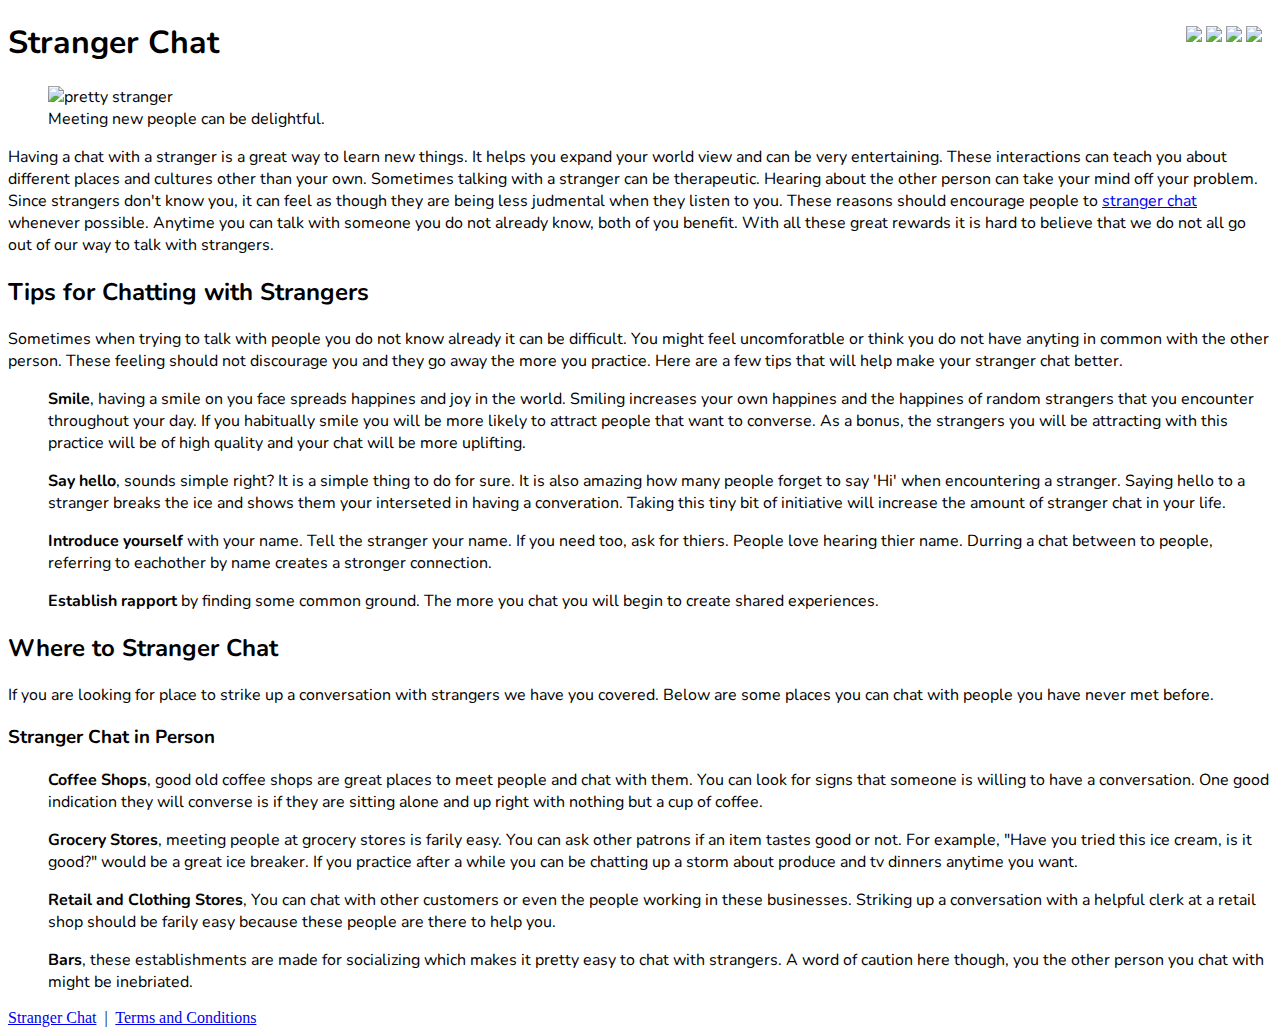
==== index.html @ 246d4474 "fix terms link" ====
<!DOCTYPE html>
<html lang="en">
  <head>
    <meta name="description"
      content="Stranger Chat is a dedicated to the places, the people
       and the fun of chat with strangers." />
    <meta name="author" content="" />
    <meta charset="utf-8">
    <meta http-equiv="Content-Language" content="en_US" />
    <meta name="viewport" content="width=device-width, initial-scale=1, shrink-to-fit=no">
    <meta name="google" content="notranslate" />
    <meta name="google-site-verification" content="g2ZzyIsknfn8Ojqy-GzMTE-a40B7PXt3U8yNS-zOTeU" />
    <meta name="msvalidate.01" content="4E7C02C4E30C14D68A53CC6B35044016" />
    <link rel="icon" type="image/png" href="img/icon.png">
    <link rel="stylesheet"
      href="https://maxcdn.bootstrapcdn.com/bootstrap/4.0.0-beta/css/bootstrap.min.css"
      integrity="sha384-/Y6pD6FV/Vv2HJnA6t+vslU6fwYXjCFtcEpHbNJ0lyAFsXTsjBbfaDjzALeQsN6M"
      crossorigin="anonymous">
    <link href="https://fonts.googleapis.com/css?family=Nunito" rel="stylesheet">
    <link rel="stylesheet" href="index.css" />
    <script type="text/javascript"
      src="https://code.jquery.com/jquery-3.2.1.min.js"
      integrity="sha256-hwg4gsxgFZhOsEEamdOYGBf13FyQuiTwlAQgxVSNgt4=" crossorigin="anonymous"></script>
    <script src="https://cdnjs.cloudflare.com/ajax/libs/popper.js/1.11.0/umd/popper.min.js"
      integrity="sha384-b/U6ypiBEHpOf/4+1nzFpr53nxSS+GLCkfwBdFNTxtclqqenISfwAzpKaMNFNmj4"
      crossorigin="anonymous"></script>
    <script src="https://maxcdn.bootstrapcdn.com/bootstrap/4.0.0-beta/js/bootstrap.min.js"
      integrity="sha384-h0AbiXch4ZDo7tp9hKZ4TsHbi047NrKGLO3SEJAg45jXxnGIfYzk4Si90RDIqNm1"
      crossorigin="anonymous"></script>
    <script type="text/javascript" src="index.js"></script>
    <title>Stranger Chat</title>
  </head>
  <body>
    <div class="container bg-white mt-4 mb-4 mr-auto ml-auto col-12 col-sm-8 col-md-7 border border-1 p-4" style="position:relative">
      <h1>Stranger Chat</h1>
      <div class="social-bar" style="position: absolute; right: 10px; top:5px;">
        <a href="http://twitter.com/home?status=Stranger Chat+http://www.strangerchat.org" target="_blank" rel="nofollow"><img src="img/407-twitter.png"/></a>
        <a href="http://www.facebook.com/share.php?u=http://www.strangerchat.org&title=Stranger+Chat" target="_blank" rel="nofollow"><img src="img/401-facebook.png"/></a>
        <a href="http://www.reddit.com/submit?url=http://www.strangerchat.org&title=Stranger+Chat" target="_blank" rel="nofollow"><img src="img/455-reddit.png"/></a>
        <a href="http://www.tumblr.com/share?v=3&u=http://www.strangerchat.org&t=Stranger+Chat" target="_blank" rel="nofollow"><img src="img/442-tumblr.png"/></a>
      </div>
      <p>
        <figure class="figure float-right m2 ml-3">
        <img src="/img/pretty-girl.png" class="rounded img-fluid" alt="pretty stranger" style="min-width: 20px; max-width: 300px;">
        <figcaption class="figure-caption text-center">Meeting new people can be delightful.</figcaption>
        </figure>
        Having a chat with a stranger is a great way to learn new things. It
        helps you expand your world view and can be very entertaining. These
        interactions can teach you about different places and cultures other
        than your own. Sometimes talking with a stranger can be therapeutic.
        Hearing about the other person can take your mind off your problem.
        Since strangers don't know you, it can feel as though they are being
        less judmental when they listen to you. These reasons should encourage
        people to <a href="https://www.pokiecam.com/">stranger chat</a>
        whenever possible.  Anytime you can talk with someone you do not
        already know, both of you benefit. With all these great rewards it is
        hard to believe that we do not all go out of our way to talk with
        strangers.
      </p>
      <h2>Tips for Chatting with Strangers</h2>
      <p>
        Sometimes when trying to talk with people you do not know already it
        can be difficult. You might feel uncomforatble or think you do not have
        anyting in common with the other person. These feeling should not
        discourage you and they go away the more you practice. Here are a few
        tips that will help make your stranger chat better.
      </p>
      <ul>
        <li>
          <p>
          <strong>Smile</strong>, having a smile on you face spreads happines
          and joy in the world. Smiling increases your own happines and the
          happines of random strangers that you encounter throughout your day.
          If you habitually smile you will be more likely to attract people
          that want to converse. As a bonus, the strangers you will be
          attracting with this practice will be of high quality and your chat
          will be more uplifting.
          </p>
        </li>
        <li>
          <p>
          <strong>Say hello</strong>, sounds simple right? It is a simple thing
          to do for sure. It is also amazing how many people forget to say
          'Hi' when encountering a stranger. Saying hello to a stranger breaks
          the ice and shows them your interseted in having a converation.
          Taking this tiny bit of initiative will increase the amount of
          stranger chat in your life.
          </p>
        </li>
        <li>
          <p>
          <strong>Introduce yourself</strong> with your name. Tell the stranger your name. If
          you need too, ask for thiers. People love hearing thier name. Durring
          a chat between to people, referring to eachother by name creates a
          stronger connection.
          </p>
        </li>
        <li>
          <p>
          <strong>Establish rapport</strong> by finding some common ground. The more you chat
          you will begin to create shared experiences.
          </p>
        </li>
      </ul>
      <h2>Where to Stranger Chat</h2>
      <p>
        If you are looking for place to strike up a conversation with strangers
        we have you covered. Below are some places you can chat with people you
        have never met before.
      </p>
      <h3>Stranger Chat in Person</h3>
      <ul>
        <li>
          <p>
          <strong>Coffee Shops</strong>, good old coffee shops are great places to meet people
          and chat with them. You can look for signs that someone is willing to
          have a conversation. One good indication they will converse is if
          they are sitting alone and up right with nothing but a cup of coffee.
          </p>
        </li>
        <li>
          <p>
          <strong>Grocery Stores</strong>, meeting people at grocery stores is farily easy. You
          can ask other patrons if an item tastes good or not. For example,
          "Have you tried this ice cream, is it good?" would be a great ice
          breaker. If you practice after a while you can be chatting up a storm
          about produce and tv dinners anytime you want.
          </p>
        </li>
        <li>
          <p>
          <strong>Retail and Clothing Stores</strong>, You can chat with other customers or even
          the people working in these businesses. Striking up a conversation
          with a helpful clerk at a retail shop should be farily easy because
          these people are there to help you.
          </p>
        </li>
        <li>
          <p>
          <strong>Bars</strong>, these establishments are made for socializing
          which makes it pretty easy to chat with strangers. A word of caution
          here though, you the other person you chat with might be inebriated.
          </p>
        </li>
      </ul>
      <!--
      <h3>Stranger Chat Online</h3>
      <p>We are busy compiling a list of places to stranger chat online</p>
      -->
    </div>
    <footer class="container text-center ml-auto mr-auto mb-5">
      <a href="http://www.strangerchat.org/" class="text-white">Stranger Chat</a>
      &nbsp;|&nbsp;
      <a href="http://www.strangerchat.org/terms.html" class="text-white">Terms and Conditions</a>
    </footer>
  </body>
</html>
---- index.css ----
body {
 background-image: url(img/random_grey_variations.png);
}
div.container, h1 {
 font-family: 'Nunito', sans-serif;
}
li {
  list-style: none inside;
}
.social-bar img {
  height: 22px;
}
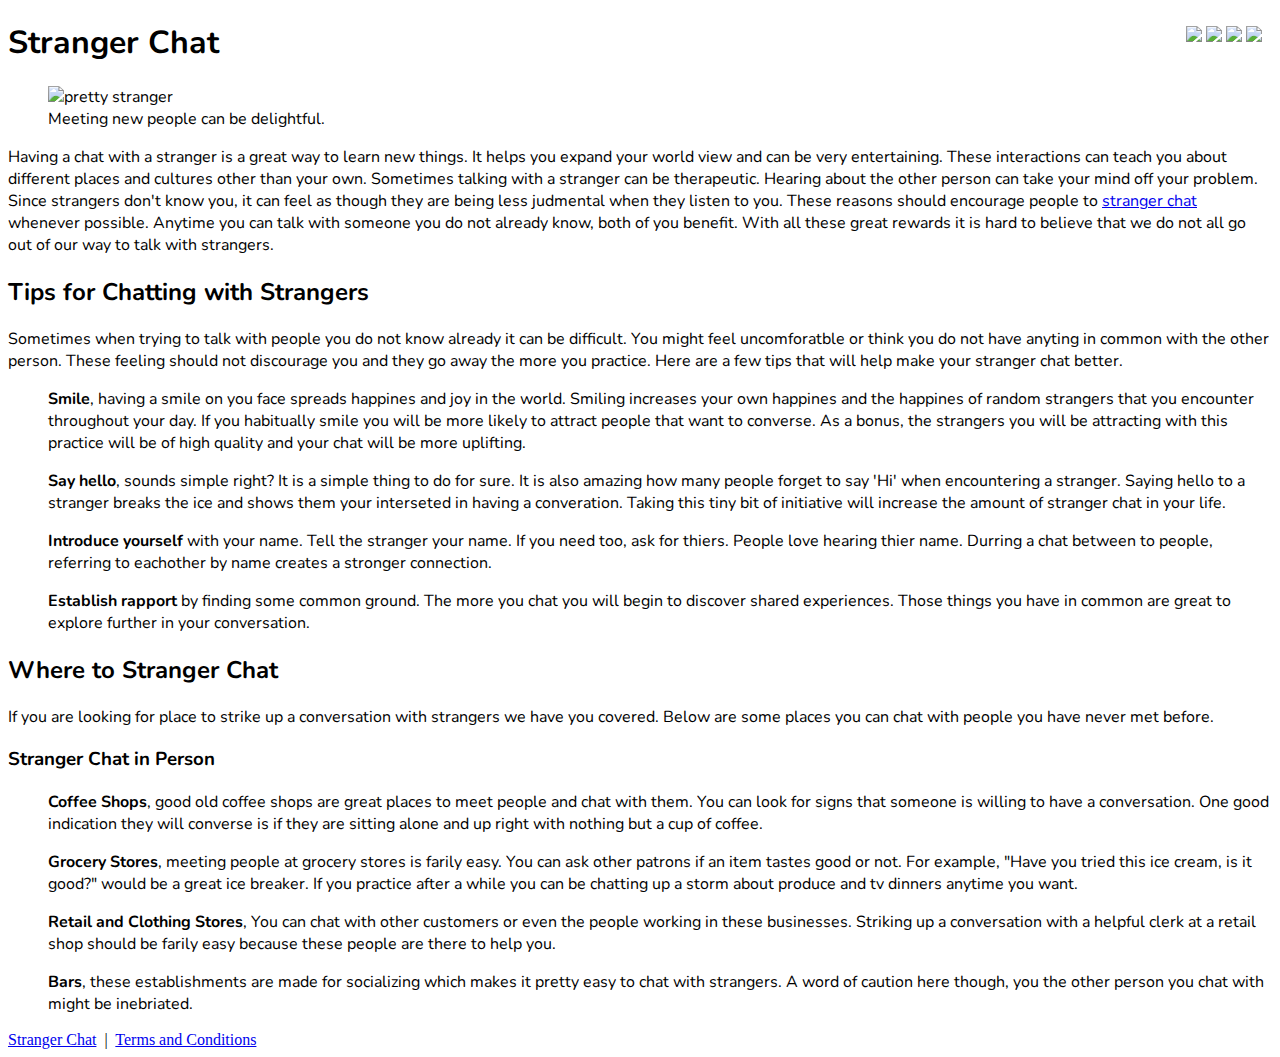
==== commit 058dae87: "fix verbange" ====
--- a/index.html
+++ b/index.html
@@ -89,16 +89,18 @@
         </li>
         <li>
           <p>
-          <strong>Introduce yourself</strong> with your name. Tell the stranger your name. If
-          you need too, ask for thiers. People love hearing thier name. Durring
-          a chat between to people, referring to eachother by name creates a
-          stronger connection.
+          <strong>Introduce yourself</strong> with your name. Tell the stranger
+          your name. If you need too, ask for thiers. People love hearing thier
+          name. Durring a chat between to people, referring to eachother by
+          name creates a stronger connection.
           </p>
         </li>
         <li>
           <p>
-          <strong>Establish rapport</strong> by finding some common ground. The more you chat
-          you will begin to create shared experiences.
+          <strong>Establish rapport</strong> by finding some common ground. The
+          more you chat you will begin to discover shared experiences. Those
+          things you have in common are great to explore further in your
+          conversation.
           </p>
         </li>
       </ul>
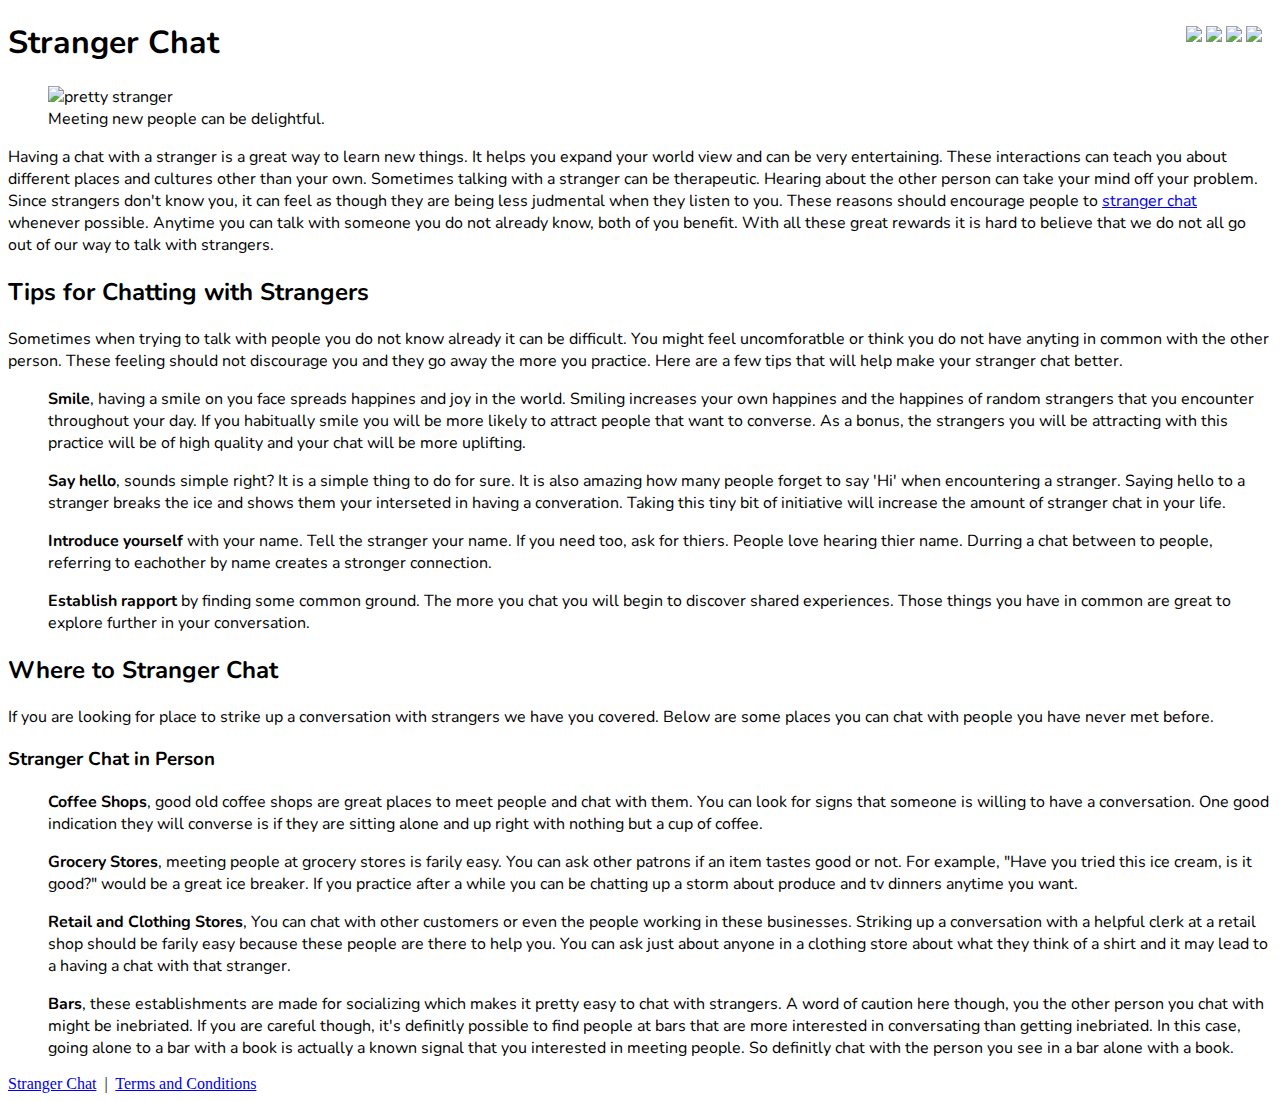
==== commit 5f319ffe: "index.html" ====
--- a/index.html
+++ b/index.html
@@ -114,10 +114,11 @@
       <ul>
         <li>
           <p>
-          <strong>Coffee Shops</strong>, good old coffee shops are great places to meet people
-          and chat with them. You can look for signs that someone is willing to
-          have a conversation. One good indication they will converse is if
-          they are sitting alone and up right with nothing but a cup of coffee.
+          <strong>Coffee Shops</strong>, good old coffee shops are great places
+          to meet people and chat with them. You can look for signs that
+          someone is willing to have a conversation. One good indication they
+          will converse is if they are sitting alone and up right with nothing
+          but a cup of coffee.
           </p>
         </li>
         <li>
@@ -131,10 +132,12 @@
         </li>
         <li>
           <p>
-          <strong>Retail and Clothing Stores</strong>, You can chat with other customers or even
-          the people working in these businesses. Striking up a conversation
-          with a helpful clerk at a retail shop should be farily easy because
-          these people are there to help you.
+          <strong>Retail and Clothing Stores</strong>, You can chat with other
+          customers or even the people working in these businesses. Striking up
+          a conversation with a helpful clerk at a retail shop should be farily
+          easy because these people are there to help you. You can ask just
+          about anyone in a clothing store about what they think of a shirt and
+          it may lead to a having a chat with that stranger.
           </p>
         </li>
         <li>
@@ -142,6 +145,11 @@
           <strong>Bars</strong>, these establishments are made for socializing
           which makes it pretty easy to chat with strangers. A word of caution
           here though, you the other person you chat with might be inebriated.
+          If you are careful though, it's definitly possible to find people at
+          bars that are more interested in conversating than getting
+          inebriated. In this case, going alone to a bar with a book is
+          actually a known signal that you interested in meeting people. So
+          definitly chat with the person you see in a bar alone with a book.
           </p>
         </li>
       </ul>
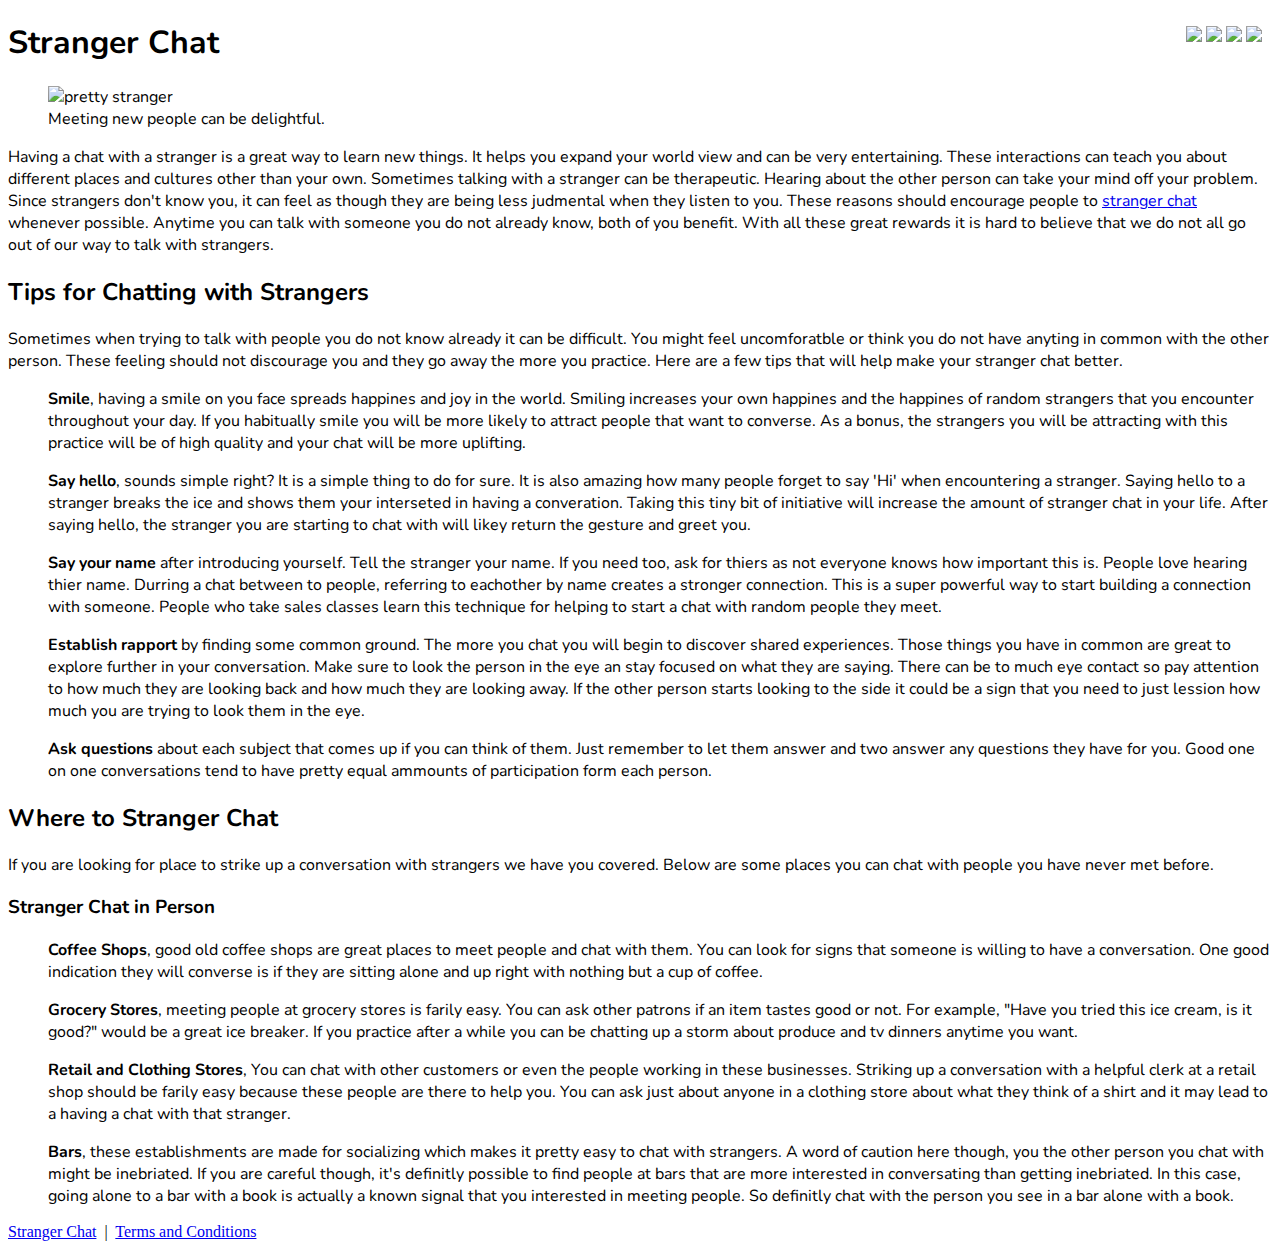
==== commit b5e6ff3e: "more copy" ====
--- a/index.html
+++ b/index.html
@@ -84,15 +84,19 @@
           'Hi' when encountering a stranger. Saying hello to a stranger breaks
           the ice and shows them your interseted in having a converation.
           Taking this tiny bit of initiative will increase the amount of
-          stranger chat in your life.
+          stranger chat in your life. After saying hello, the stranger you are
+          starting to chat with will likey return the gesture and greet you.
           </p>
         </li>
         <li>
           <p>
-          <strong>Introduce yourself</strong> with your name. Tell the stranger
-          your name. If you need too, ask for thiers. People love hearing thier
-          name. Durring a chat between to people, referring to eachother by
-          name creates a stronger connection.
+          <strong>Say your name</strong> after introducing yourself. Tell the
+          stranger your name. If you need too, ask for thiers as not everyone
+          knows how important this is. People love hearing thier name. Durring
+          a chat between to people, referring to eachother by name creates a
+          stronger connection. This is a super powerful way to start building a
+          connection with someone. People who take sales classes learn this
+          technique for helping to start a chat with random people they meet.
           </p>
         </li>
         <li>
@@ -100,7 +104,20 @@
           <strong>Establish rapport</strong> by finding some common ground. The
           more you chat you will begin to discover shared experiences. Those
           things you have in common are great to explore further in your
-          conversation.
+          conversation. Make sure to look the person in the eye an stay focused
+          on what they are saying. There can be to much eye contact so pay
+          attention to how much they are looking back and how much they are
+          looking away. If the other person starts looking to the side it could
+          be a sign that you need to just lession how much you are trying to
+          look them in the eye.
+          </p>
+        </li>
+        <li>
+          <p>
+          <strong>Ask questions</strong> about each subject that comes up if
+          you can think of them. Just remember to let them answer and two
+          answer any questions they have for you. Good one on one conversations
+          tend to have pretty equal ammounts of participation form each person.
           </p>
         </li>
       </ul>
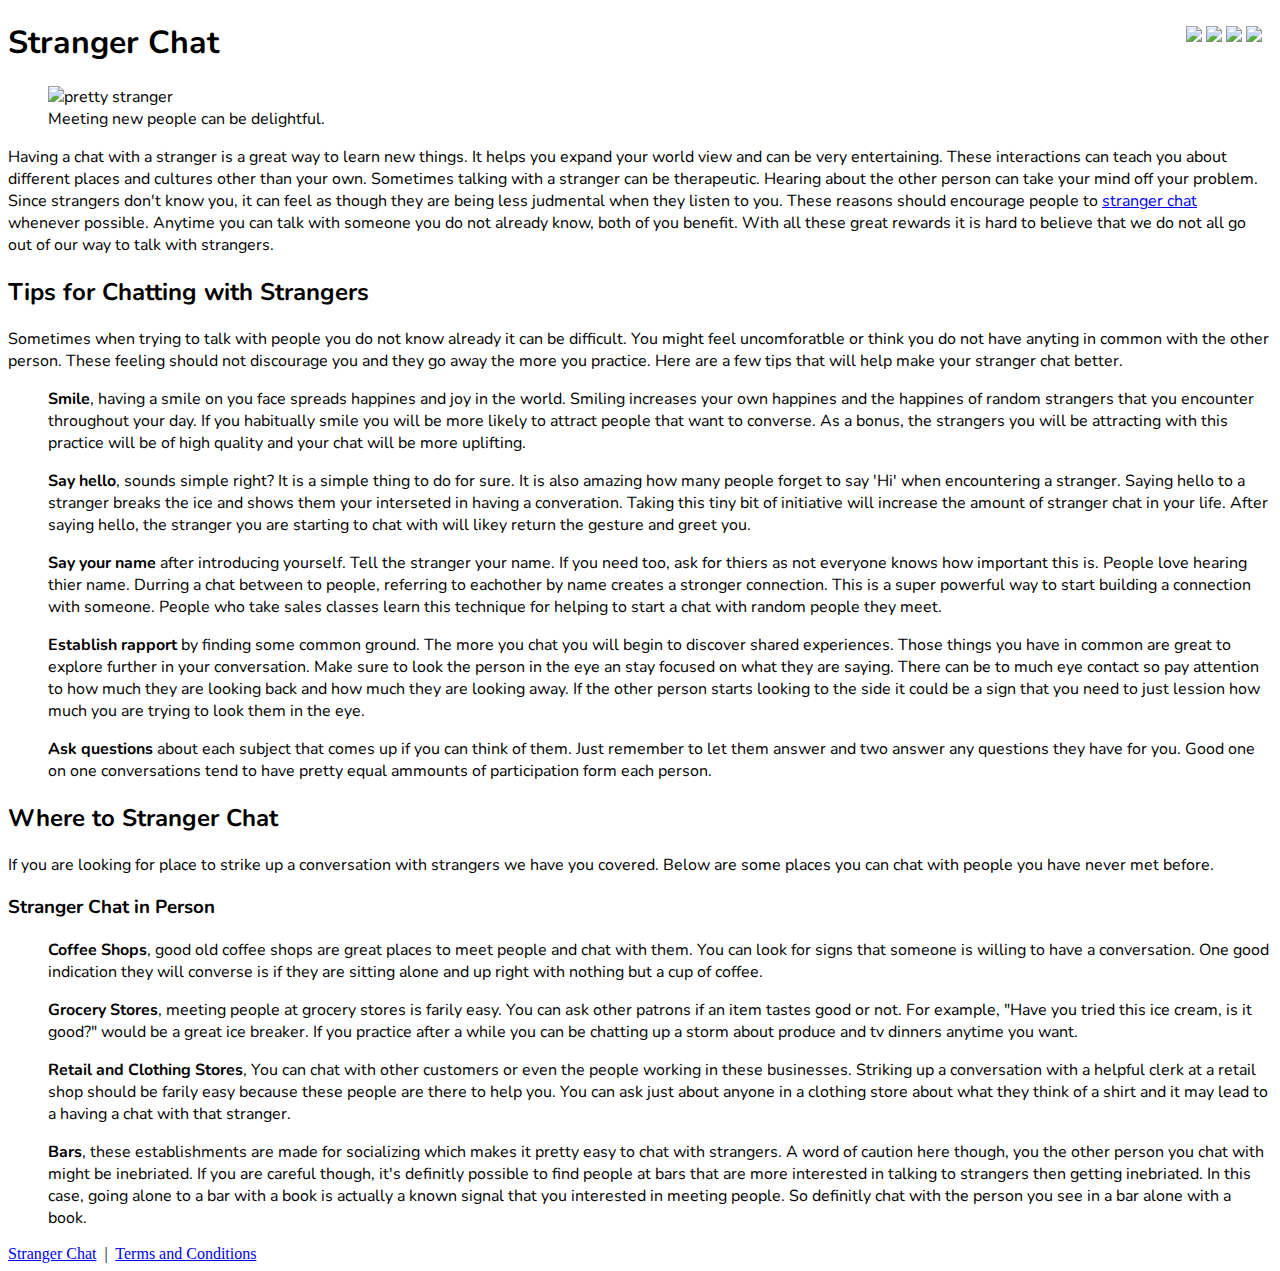
==== commit 384ca600: "more copy" ====
--- a/index.html
+++ b/index.html
@@ -163,7 +163,7 @@
           which makes it pretty easy to chat with strangers. A word of caution
           here though, you the other person you chat with might be inebriated.
           If you are careful though, it's definitly possible to find people at
-          bars that are more interested in conversating than getting
+          bars that are more interested in talking to strangers then getting
           inebriated. In this case, going alone to a bar with a book is
           actually a known signal that you interested in meeting people. So
           definitly chat with the person you see in a bar alone with a book.
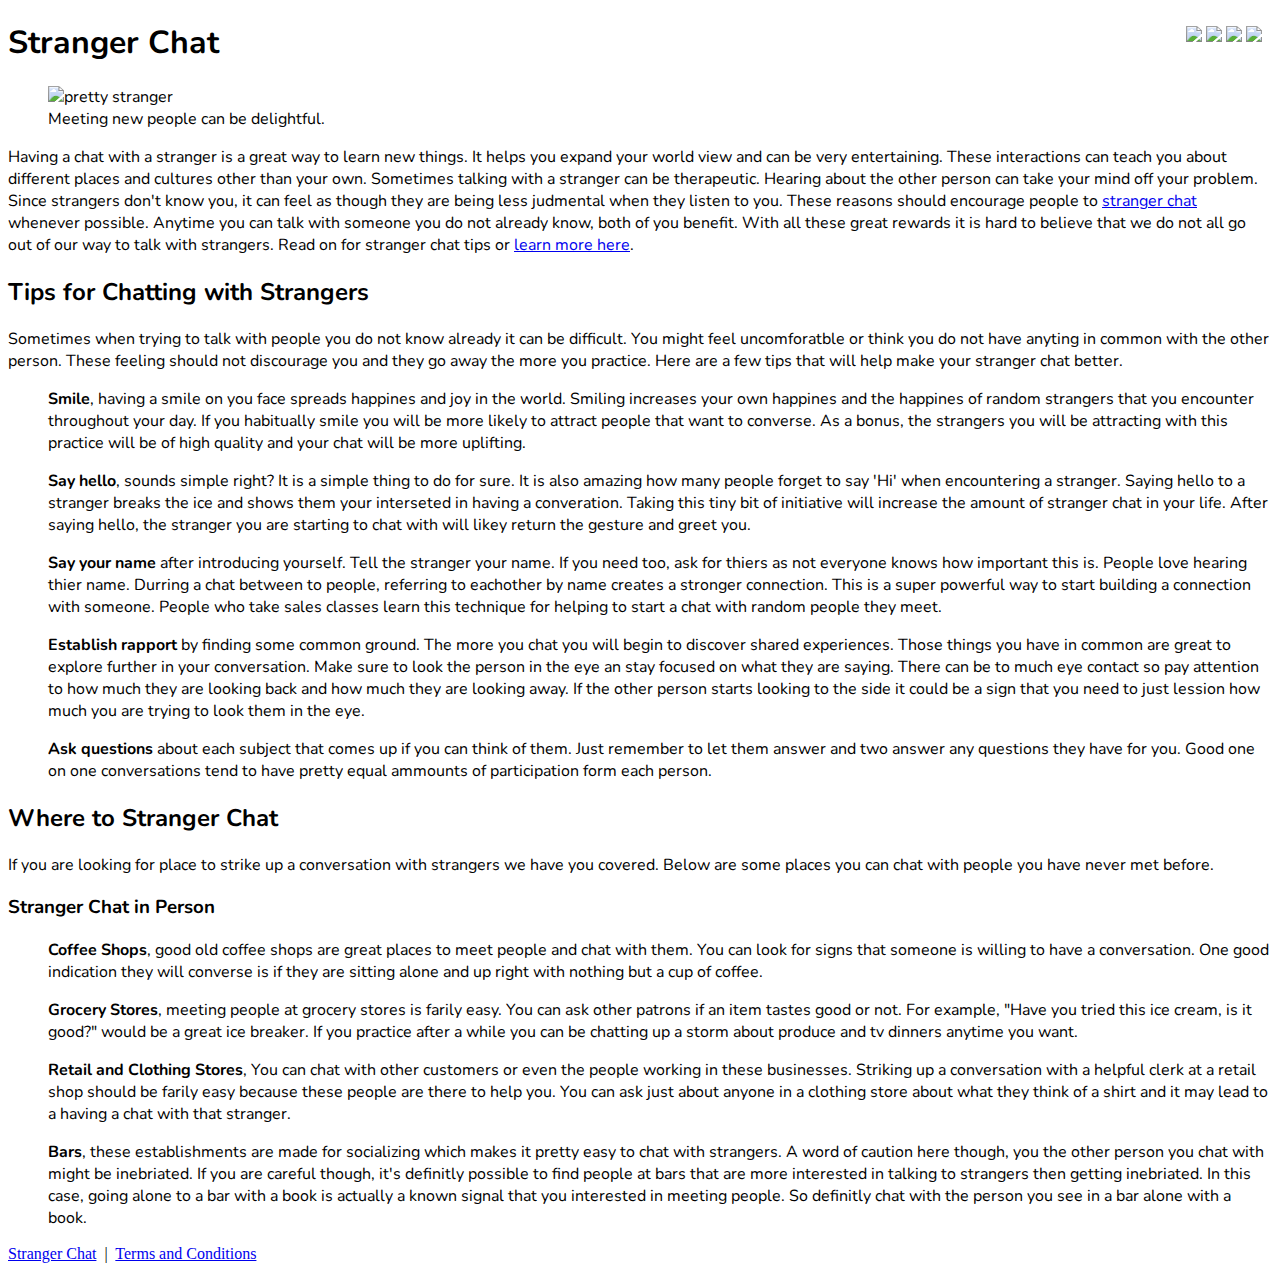
==== commit 4cd513a6: "Adding when strangers meet page" ====
--- a/index.html
+++ b/index.html
@@ -51,11 +51,11 @@
         Hearing about the other person can take your mind off your problem.
         Since strangers don't know you, it can feel as though they are being
         less judmental when they listen to you. These reasons should encourage
-        people to <a href="https://www.pokiecam.com/">stranger chat</a>
+        people to <a href="https://www.pokiecam.com/" title="Chat with Random Strangers">stranger chat</a>
         whenever possible.  Anytime you can talk with someone you do not
         already know, both of you benefit. With all these great rewards it is
         hard to believe that we do not all go out of our way to talk with
-        strangers.
+        strangers. Read on for stranger chat tips or <a href="/when-strangers-meet.html">learn more here</a>.
       </p>
       <h2>Tips for Chatting with Strangers</h2>
       <p>
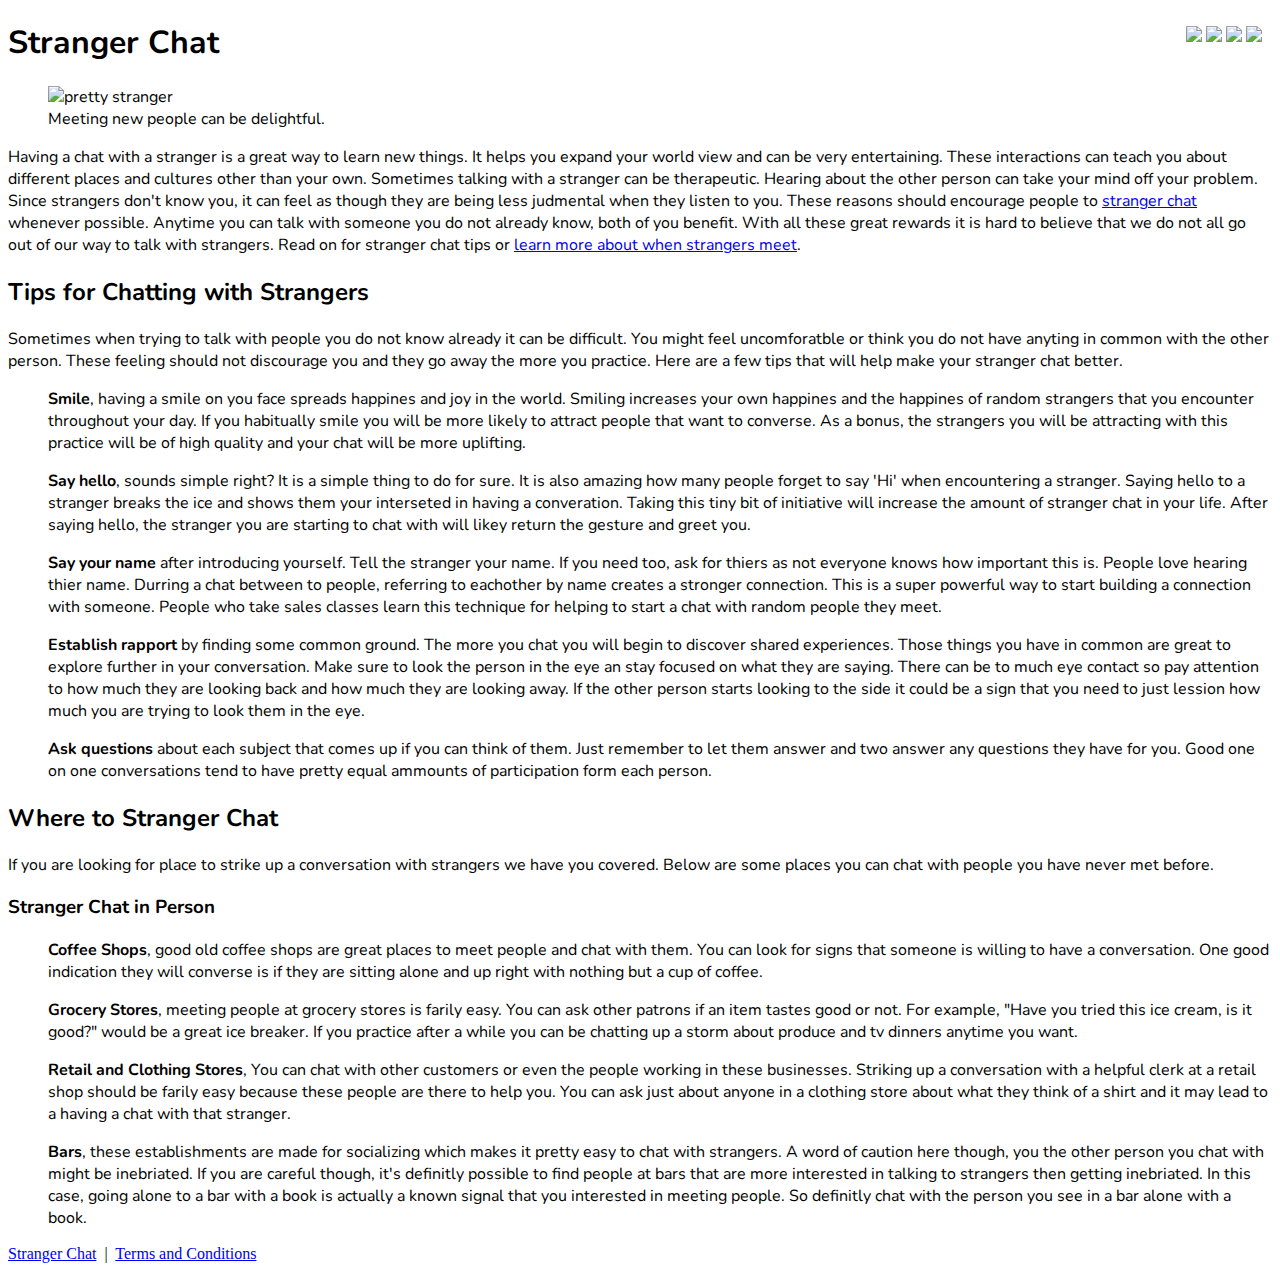
==== commit b45e39eb: "Fix link and headdings" ====
--- a/index.html
+++ b/index.html
@@ -55,7 +55,7 @@
         whenever possible.  Anytime you can talk with someone you do not
         already know, both of you benefit. With all these great rewards it is
         hard to believe that we do not all go out of our way to talk with
-        strangers. Read on for stranger chat tips or <a href="/when-strangers-meet.html">learn more here</a>.
+        strangers. Read on for stranger chat tips or <a href="/when-strangers-meet.html">learn more about when strangers meet</a>.
       </p>
       <h2>Tips for Chatting with Strangers</h2>
       <p>
